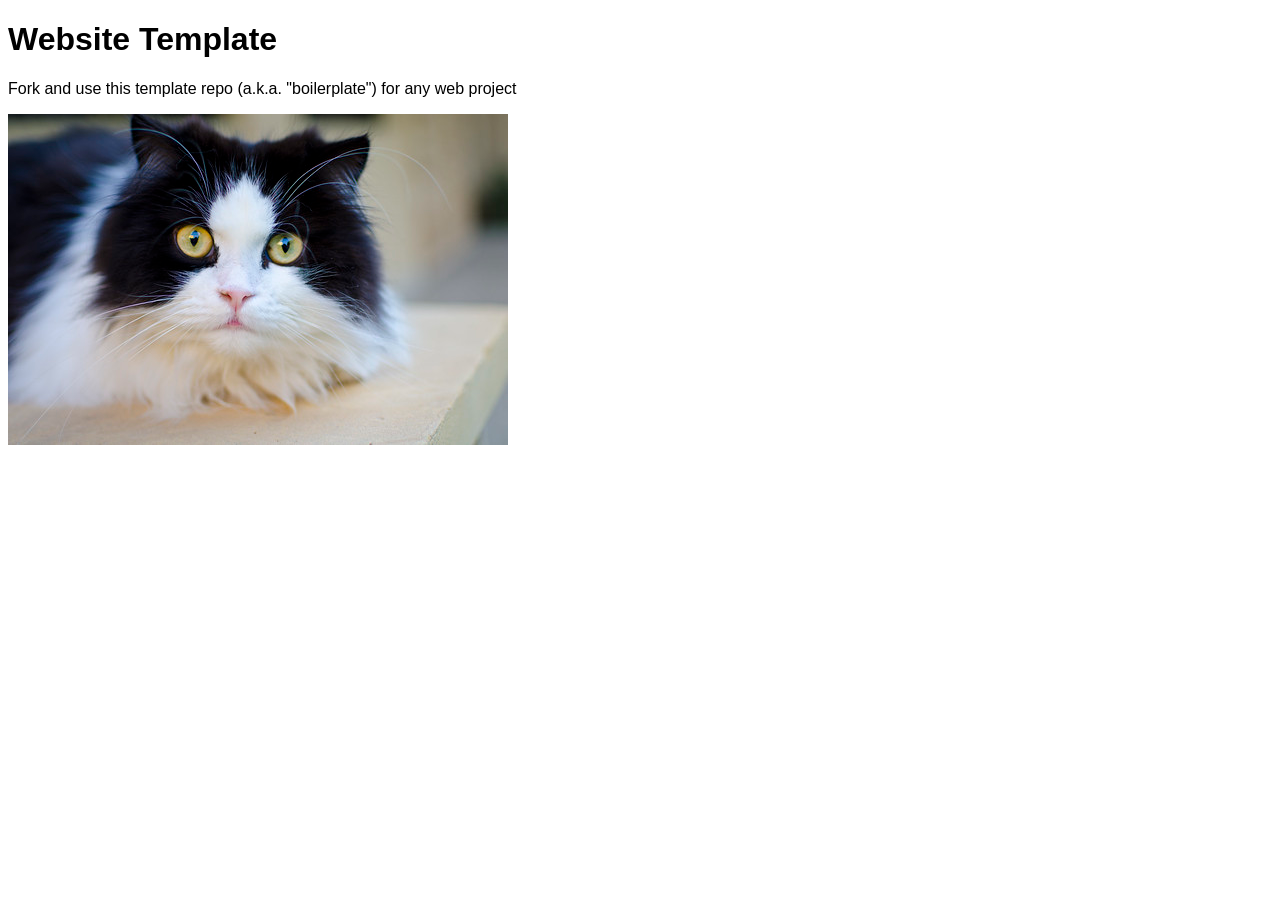
==== index.html @ 85619afe "Initial commit" ====
<!doctype html>
<html lang="en">
<head>
	<meta charset="utf-8">
	<title>Website Template</title>
	<link rel="stylesheet" href="./assets/css/styles.css">
</head>
<body>

	<h1>Website Template</h1>
	<p>Fork and use this template repo (a.k.a. "boilerplate") for any web project</p>
	<img src="assets/img/cat.jpg" alt="">

	<script src="./assets/js/main.js"></script>
</body>
</html>
---- assets/css/styles.css ----
/* styles.css */

* {
	font-family: Arial;
}
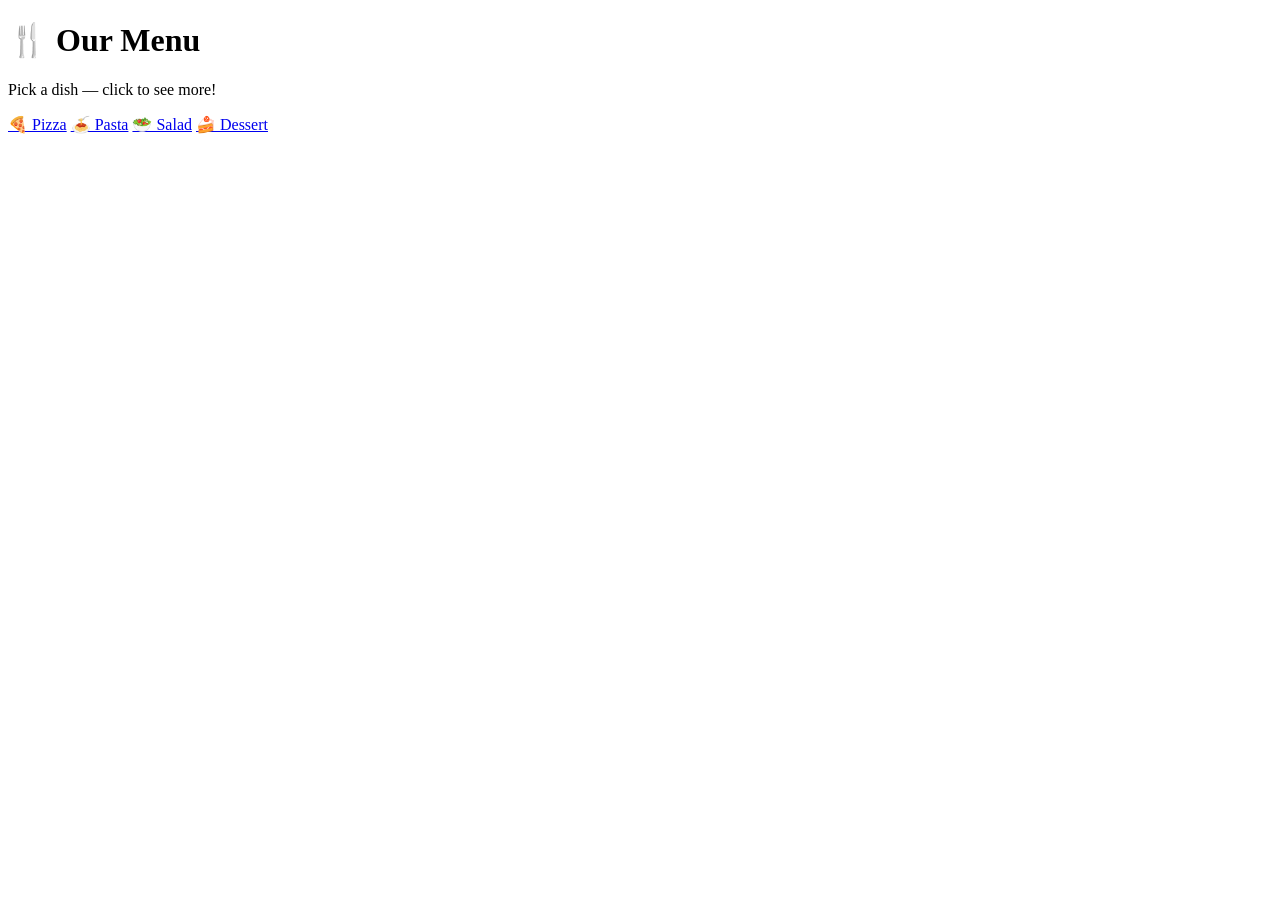
==== commit 9c8b10c1: "Revise index.html for menu layout and styling Updated the HTML structure and content for the menu pa" ====
--- a/index.html
+++ b/index.html
@@ -1,16 +1,21 @@
-<!doctype html>
+<!DOCTYPE html>
 <html lang="en">
 <head>
-	<meta charset="utf-8">
-	<title>Website Template</title>
-	<link rel="stylesheet" href="./assets/css/styles.css">
+  <meta charset="UTF-8">
+  <meta name="viewport" content="width=device-width, initial-scale=1.0">
+  <title>Menu · Cute Food</title>
+  <link rel="stylesheet" href="style.css">
 </head>
 <body>
-
-	<h1>Website Template</h1>
-	<p>Fork and use this template repo (a.k.a. "boilerplate") for any web project</p>
-	<img src="assets/img/cat.jpg" alt="">
-
-	<script src="./assets/js/main.js"></script>
+  <main class="card">
+    <h1>🍴 Our Menu</h1>
+    <p>Pick a dish — click to see more!</p>
+    <nav class="menu">
+      <a href="pizza.html">🍕 Pizza</a>
+      <a href="pasta.html">🍝 Pasta</a>
+      <a href="salad.html">🥗 Salad</a>
+      <a href="dessert.html">🍰 Dessert</a>
+    </nav>
+  </main>
 </body>
-</html>+</html>
